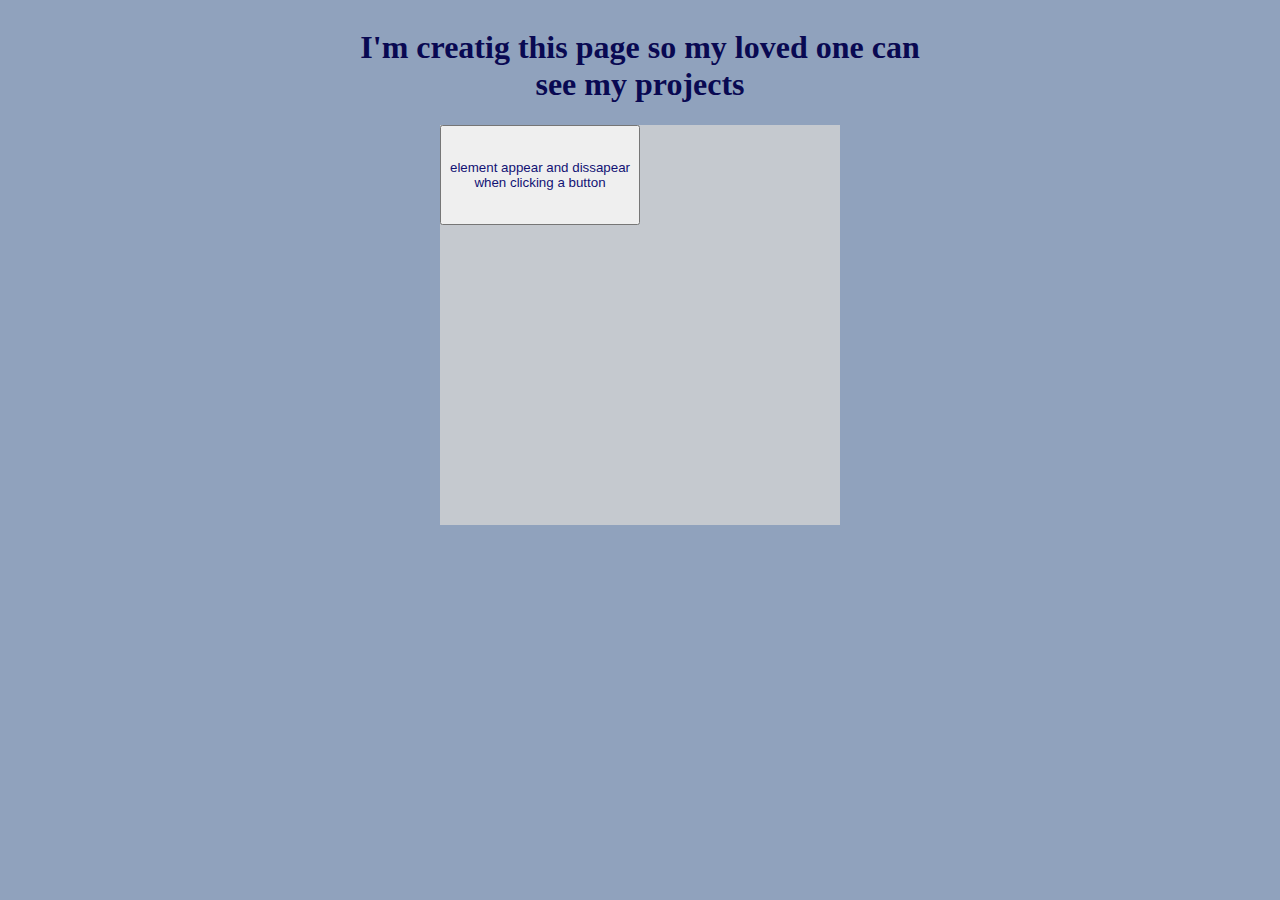
==== index.html @ 5ac1d5b7 "I'm creating a portfolio website with my little projects" ====
<!DOCTYPE html>
<html lang="en">
<head>
    <meta charset="UTF-8">
    <meta http-equiv="X-UA-Compatible" content="IE=edge">
    <meta name="viewport" content="width=device-width, initial-scale=1.0">
    <link rel="stylesheet" href="./style.css">
    <script src="./javascript.js"></script>
    <title>Little Projects</title>
</head>
<body>
    <h1>I'm creatig this page so my loved one can see my projects</h1>
    <div class="background">
        <button class="button button1">element appear and dissapear when clicking a button</button>
    </div>
</body>
</html>
---- style.css ----
body {
    display: flex;
    flex-direction: column;
    background-color: #90a2bd;
    align-items: center;
    justify-content: center;
}

.background {
    display: flex;
    background-color: #c5c9cf;
    width: 400px;
    height: 400px;
}

h1 {
    width: 600px;
    text-align: center;
    color: rgb(9, 9, 82);
}

.button {
    width: 200px;
    height: 100px;
    color: rgb(18, 18, 116);
}
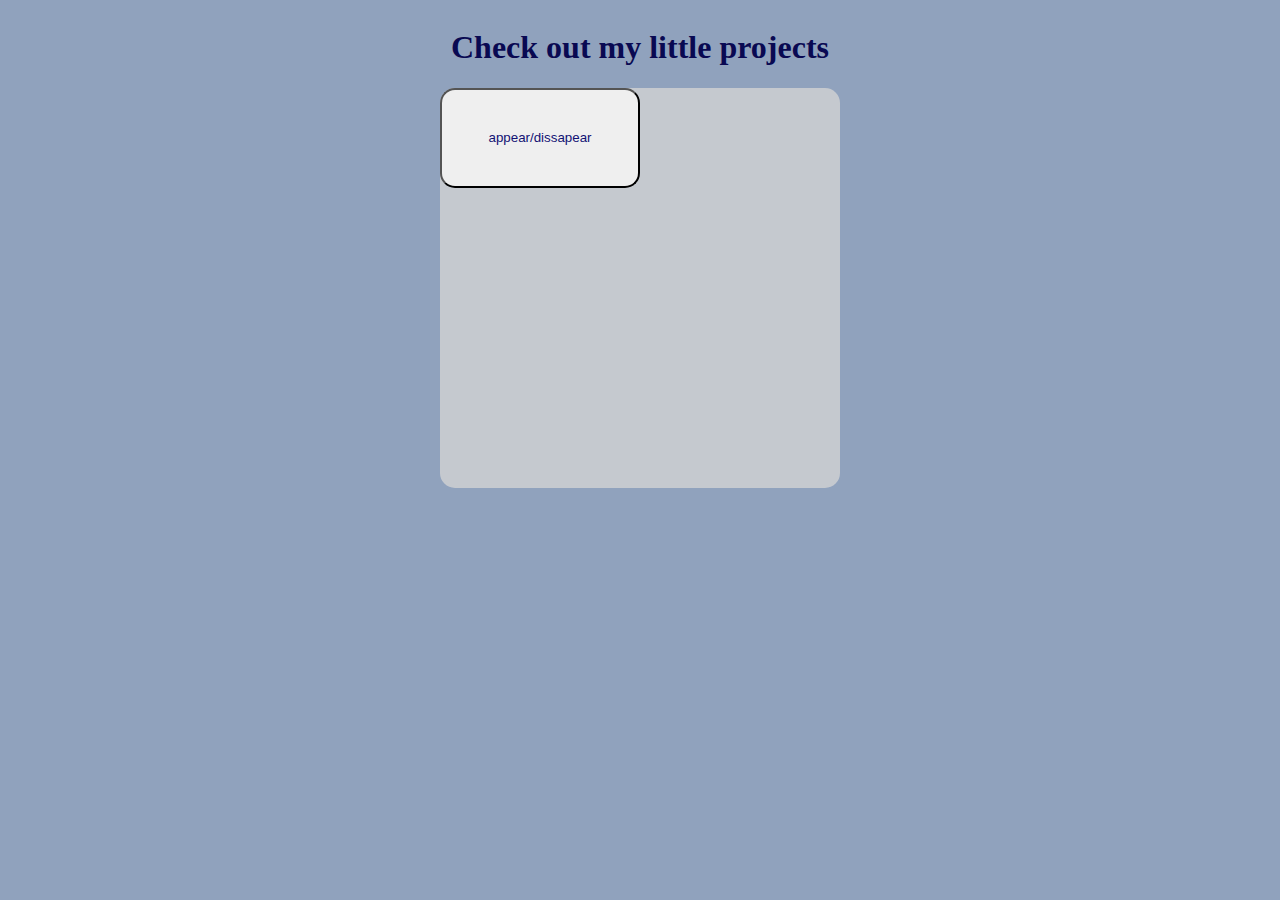
==== commit cc2cb45a: "formatting and little tweaks to text" ====
--- a/index.html
+++ b/index.html
@@ -9,9 +9,11 @@
     <title>Little Projects</title>
 </head>
 <body>
-    <h1>I'm creatig this page so my loved one can see my projects</h1>
+    <h1>Check out my little projects</h1>
     <div class="background">
-        <button class="button button1">element appear and dissapear when clicking a button</button>
+        <a href="./trick1/appear-dissapear.html">
+            <button class="button button1">appear/dissapear</button>
+        </a>
     </div>
 </body>
 </html>--- a/style.css
+++ b/style.css
@@ -11,6 +11,7 @@
     background-color: #c5c9cf;
     width: 400px;
     height: 400px;
+    border-radius: 15px;
 }
 
 h1 {
@@ -23,4 +24,5 @@
     width: 200px;
     height: 100px;
     color: rgb(18, 18, 116);
+    border-radius: 15px;
 }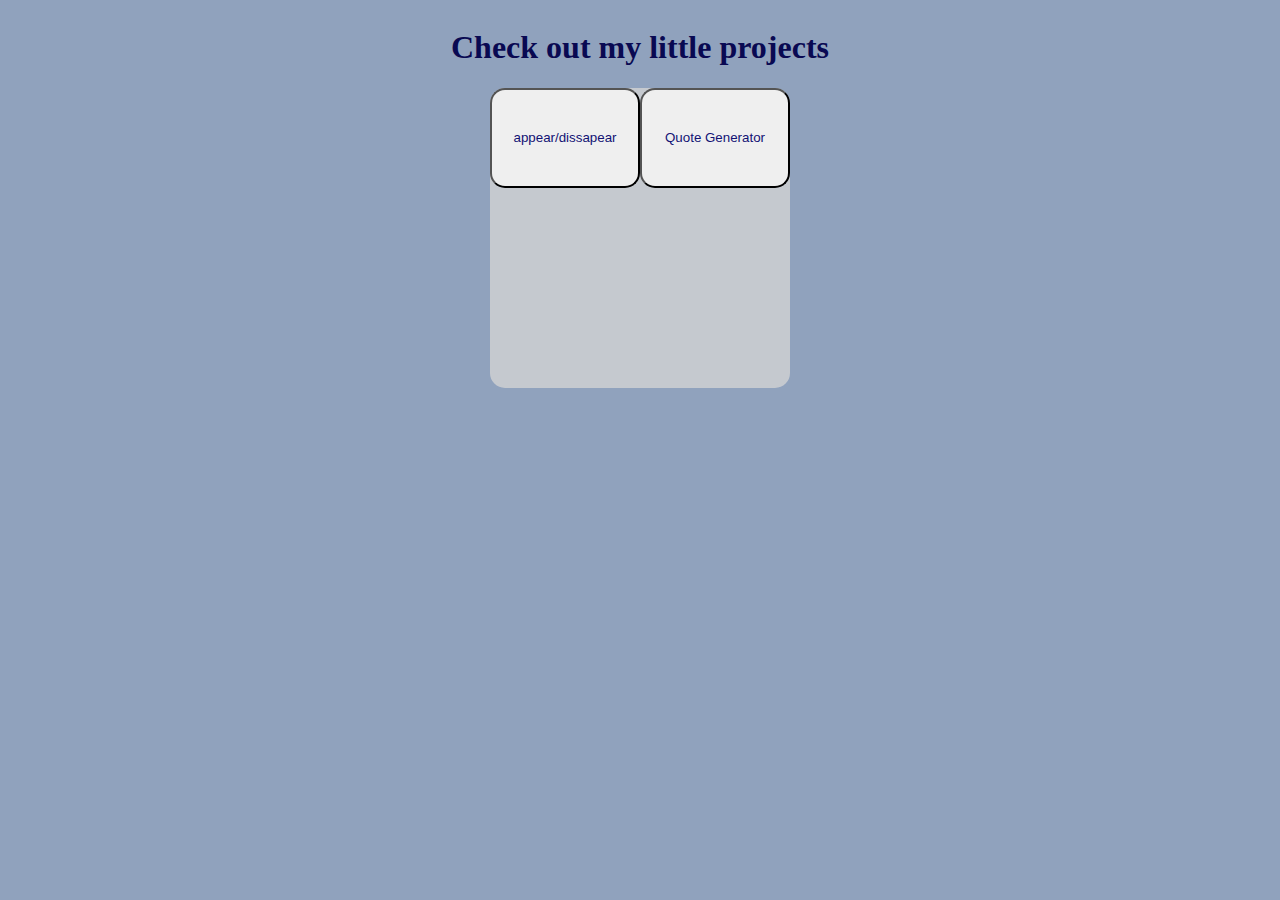
==== commit f449eaa0: "forgot to put the button to link to the youtube project" ====
--- a/index.html
+++ b/index.html
@@ -14,6 +14,9 @@
         <a href="./trick1/appear-dissapear.html">
             <button class="button button1">appear/dissapear</button>
         </a>
+        <a href="./quote-generator/quote-generator.html">
+            <button class="button button2">Quote Generator</button>
+        </a>
     </div>
 </body>
 </html>--- a/style.css
+++ b/style.css
@@ -9,19 +9,18 @@
 .background {
     display: flex;
     background-color: #c5c9cf;
-    width: 400px;
-    height: 400px;
+    width: 300px;
+    height: 300px;
     border-radius: 15px;
 }
 
 h1 {
-    width: 600px;
     text-align: center;
     color: rgb(9, 9, 82);
 }
 
 .button {
-    width: 200px;
+    width: 150px;
     height: 100px;
     color: rgb(18, 18, 116);
     border-radius: 15px;
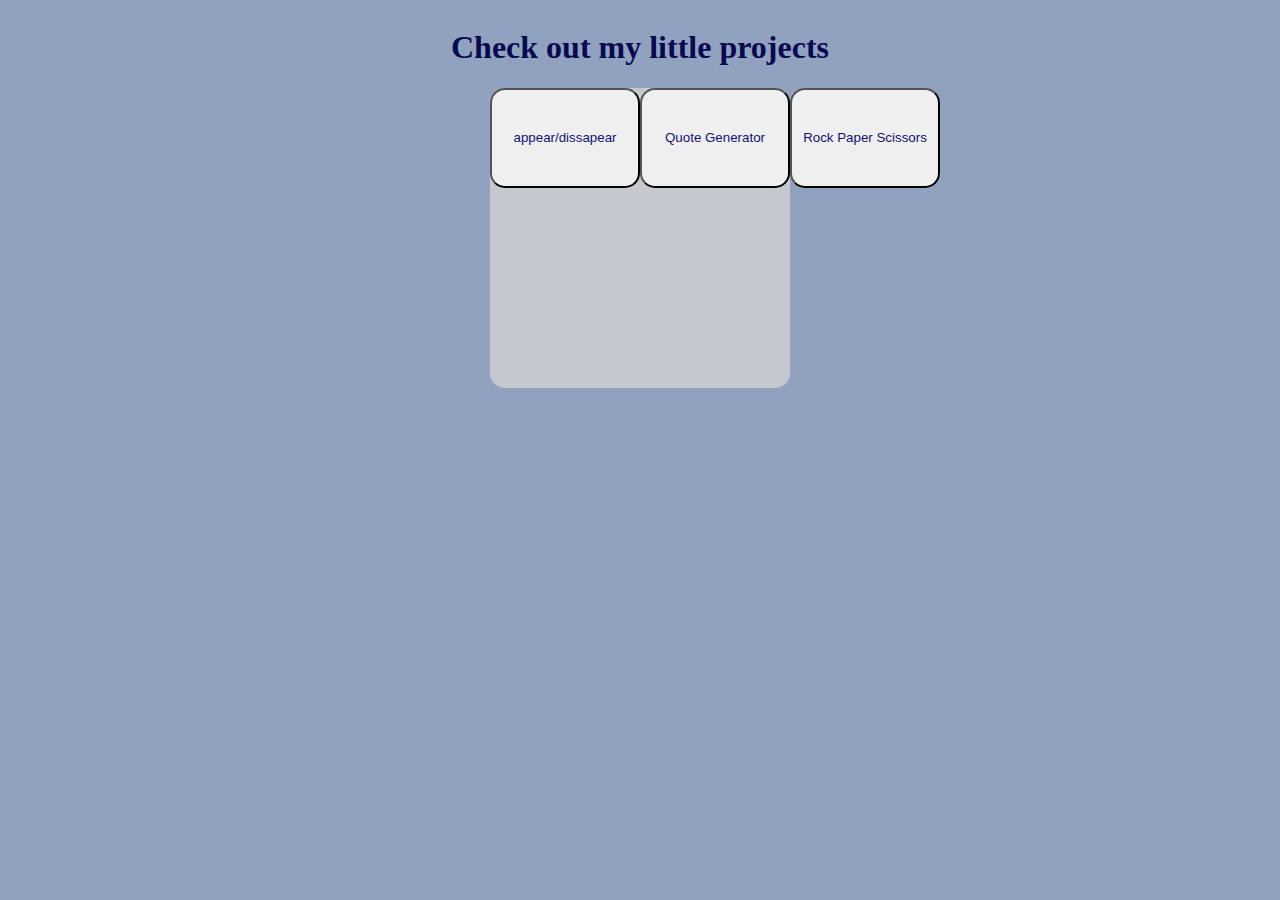
==== commit 7fc8c32b: "made too many changes should have commited sooner, but the biggest change is that I included the thi" ====
--- a/index.html
+++ b/index.html
@@ -11,12 +11,16 @@
 <body>
     <h1>Check out my little projects</h1>
     <div class="background">
+        <!-- Each button has 2 classes -->
         <a href="./trick1/appear-dissapear.html">
             <button class="button button1">appear/dissapear</button>
         </a>
         <a href="./quote-generator/quote-generator.html">
             <button class="button button2">Quote Generator</button>
         </a>
+        <a href="./rock-paper-scissor/rock-paper-scissors.html">
+            <button class="button button3">Rock Paper Scissors</button>
+        </a>
     </div>
 </body>
 </html>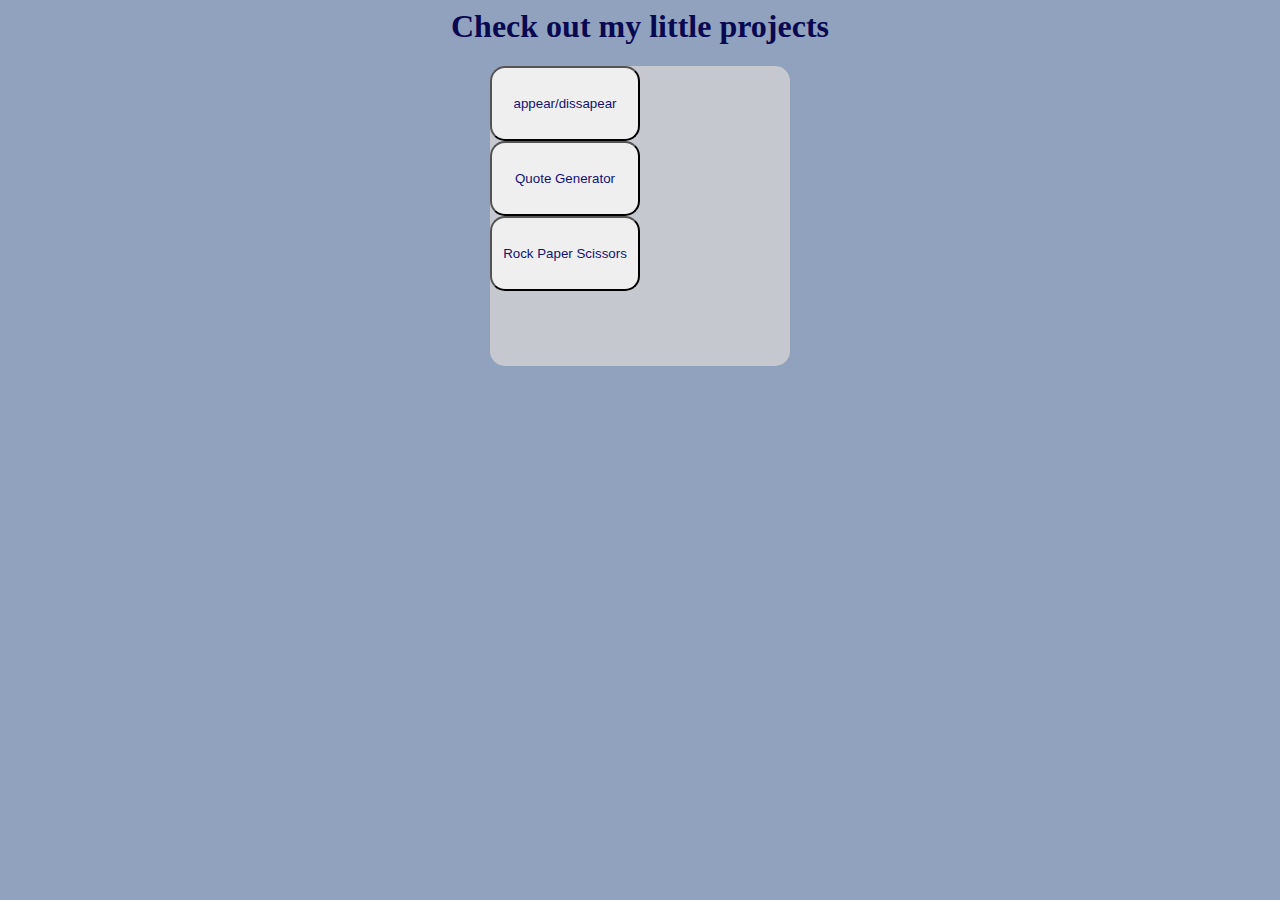
==== commit 3e4a2fbf: "tweaked the main menu" ====
--- a/index.html
+++ b/index.html
@@ -11,16 +11,16 @@
 <body>
     <h1>Check out my little projects</h1>
     <div class="background">
-        <!-- Each button has 2 classes -->
         <a href="./trick1/appear-dissapear.html">
-            <button class="button button1">appear/dissapear</button>
+            <button class="button">appear/dissapear</button>
         </a>
         <a href="./quote-generator/quote-generator.html">
-            <button class="button button2">Quote Generator</button>
+            <button class="button">Quote Generator</button>
         </a>
         <a href="./rock-paper-scissor/rock-paper-scissors.html">
-            <button class="button button3">Rock Paper Scissors</button>
+            <button class="button">Rock Paper Scissors</button>
         </a>
+        
     </div>
 </body>
 </html>--- a/style.css
+++ b/style.css
@@ -8,6 +8,8 @@
 
 .background {
     display: flex;
+    flex-wrap: wrap;
+    flex-direction: column;
     background-color: #c5c9cf;
     width: 300px;
     height: 300px;
@@ -17,11 +19,17 @@
 h1 {
     text-align: center;
     color: rgb(9, 9, 82);
+    margin-top: 0;
 }
 
 .button {
     width: 150px;
-    height: 100px;
+    height: 75px;
     color: rgb(18, 18, 116);
     border-radius: 15px;
+    margin: 0;
+}
+
+a {
+    height: 75px;
 }